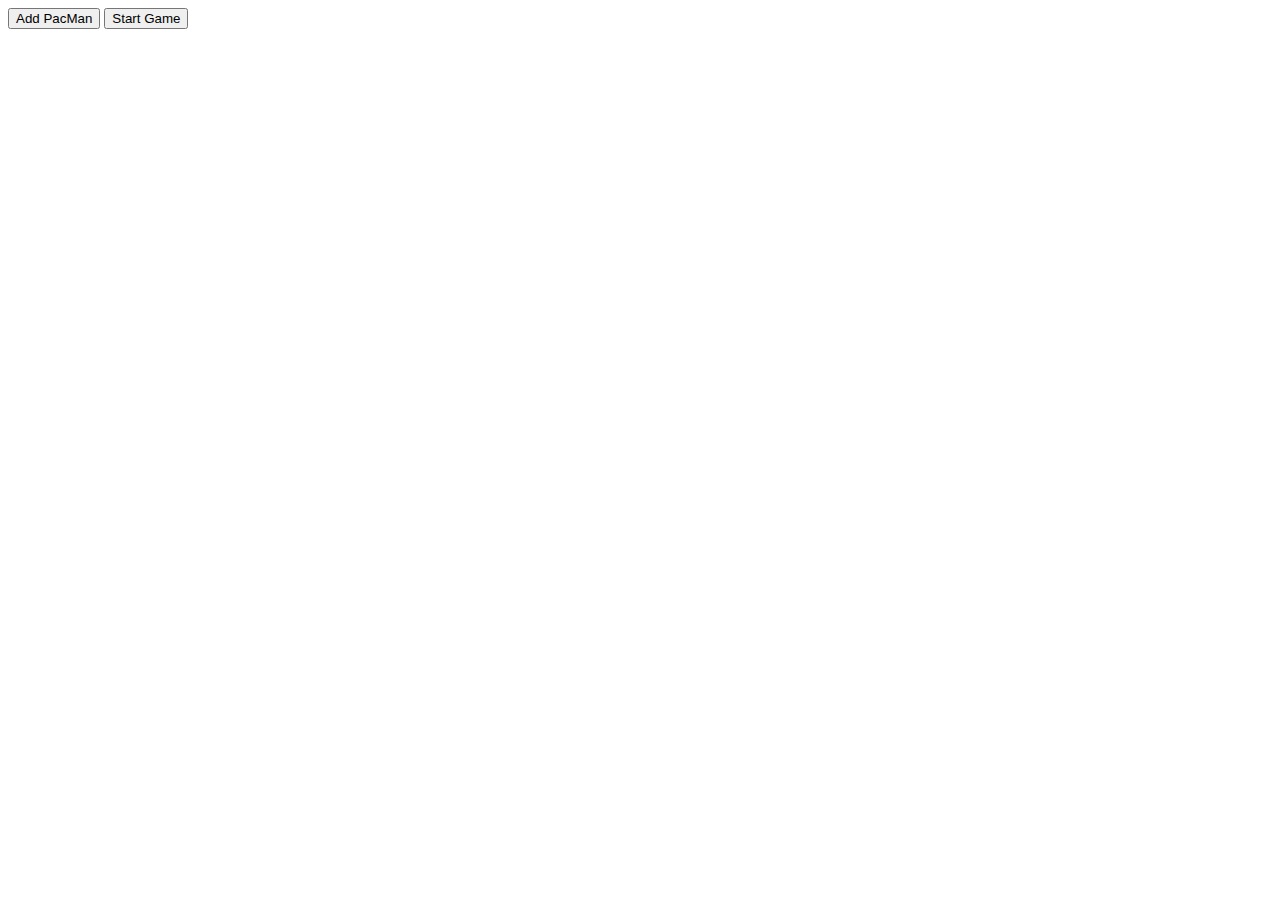
==== starter.html @ d73954c8 "initial git" ====
<html>
<SCRIPT>
    var pos = 0;
    const pacArray = [
        ['PacMan1.png', 'PacMan2.png'],
        ['PacMan3.png', 'PacMan4.png']
    ];
    var direction = 0;
    const pacMen = []; // This array holds all the pacmen

    function setToRandom(scale) {
        return {
            x: Math.random() * scale,
            y: Math.random() * scale
        }
    }
    // Factory to make a PacMan at a random position with random velocity
    function makePac() {
        // returns an object with random values scaled {x: 33, y: 21}
        let velocity = setToRandom(10); // {x:?, y:?}
        let position = setToRandom(200);
        // Add image to div id = game
        let game = document.getElementById('game');
        let newimg = document.createElement('img');
        newimg.style.position = 'absolute';
        newimg.src = 'PacMan1.png';
        newimg.width = 100;
        //
        // set position here 
           newimg.style.left = position.x;
           newimg.style.top = position.y;
        //

        // add new Child image to game
        game.appendChild( newimg );
        // return details in an object
        return {
            position,
            velocity,
            newimg
        }
    }

    function update() {
        //loop over pacmen array and move each one and move image in DOM
        pacMen.forEach((item) => {
            checkCollisions(item)
            item.position.x += item.velocity.x;
            item.position.y += item.velocity.y;

            item.newimg.style.left = item.position.x;
            item.newimg.style.top = item.position.y;
        })
        setTimeout(update, 20);
    }

    function checkCollisions(item) {
        //
        // detect collision with all walls and make pacman bounce
        //
        if(item.position.x + item.velocity.x + item.newimg.width > window.innerWidth ||
           item.position.x + item.velocity.x < 0) item.velocity.x = -item.velocity.x;
        if(item.position.y + item.velocity.y + item.newimg.height > window.innerHeight ||
           item.position.y + item.velocity.y < 0) item.velocity.y = -item.velocity.y;   
    }

    function makeOne() {
        pacMen.push(makePac()); // add a new PacMan
    }
</SCRIPT>

<body>
    <div id='game'>
        <button onclick='makeOne()' width='200' height='30'>Add PacMan</button>
        <button onclick='update()' width='200' height='30'>Start Game</button>

    </div>
</body>

</html>
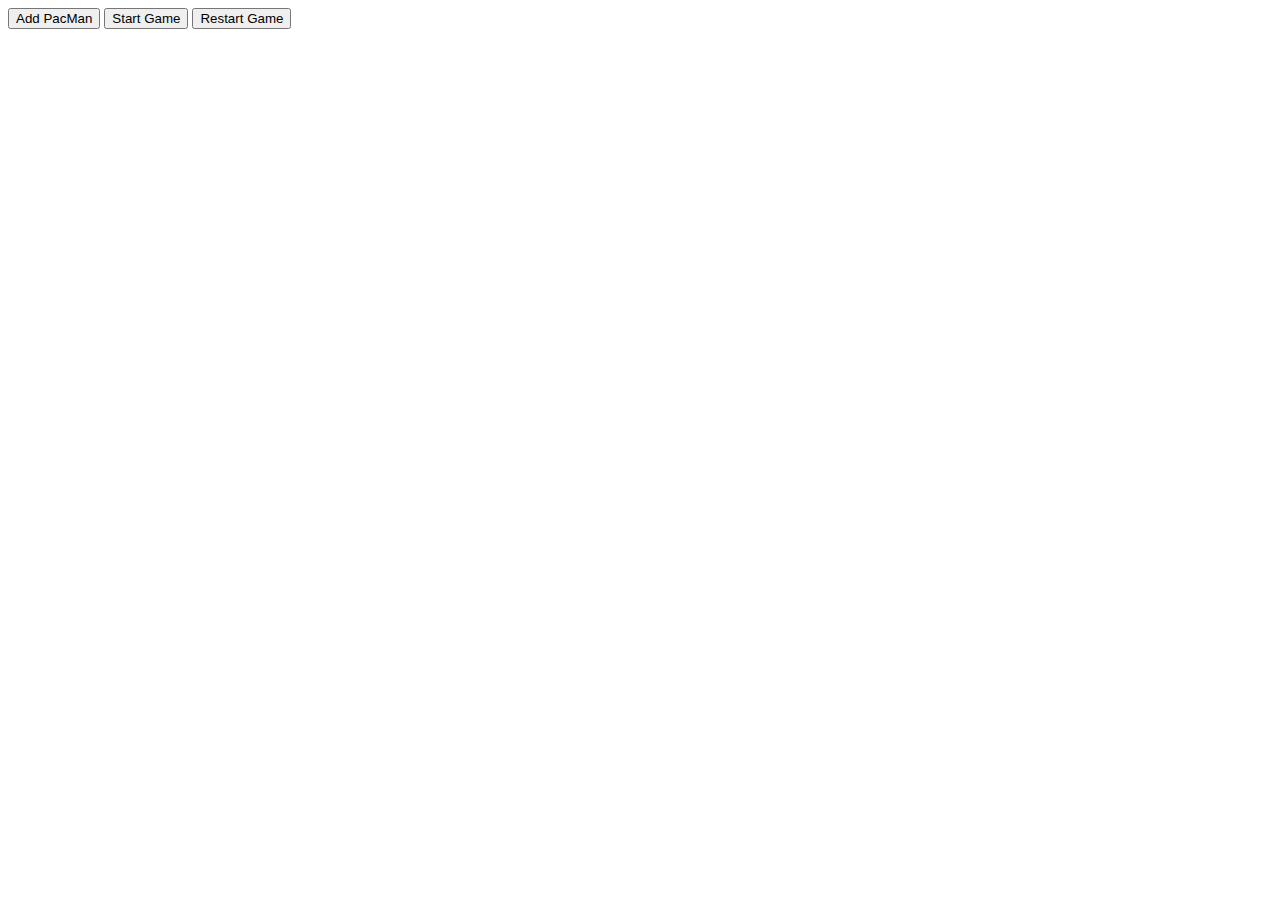
==== commit 8dfb066b: "Add id Array and Images change" ====
--- a/starter.html
+++ b/starter.html
@@ -7,22 +7,36 @@
     ];
     var direction = 0;
     const pacMen = []; // This array holds all the pacmen
+    var focus = 0; 
+    let idPacmen = 0;
 
     function setToRandom(scale) {
         return {
             x: Math.random() * scale,
-            y: Math.random() * scale
+            y: 30 + Math.random() * scale
         }
     }
+    function identification(id,direction) {
+        return {
+            idPacman : id,
+            dirPacman : direction
+        }
+    }
+
     // Factory to make a PacMan at a random position with random velocity
     function makePac() {
         // returns an object with random values scaled {x: 33, y: 21}
         let velocity = setToRandom(10); // {x:?, y:?}
         let position = setToRandom(200);
+
+        let id = identification(idPacmen,direction);
+        idPacmen= idPacmen + 1;
+
         // Add image to div id = game
         let game = document.getElementById('game');
         let newimg = document.createElement('img');
         newimg.style.position = 'absolute';
+
         newimg.src = 'PacMan1.png';
         newimg.width = 100;
         //
@@ -37,12 +51,14 @@
         return {
             position,
             velocity,
-            newimg
+            newimg,
+            id
         }
     }
 
     function update() {
         //loop over pacmen array and move each one and move image in DOM
+        focus = (focus + 1) % 2;
         pacMen.forEach((item) => {
             checkCollisions(item)
             item.position.x += item.velocity.x;
@@ -50,8 +66,12 @@
 
             item.newimg.style.left = item.position.x;
             item.newimg.style.top = item.position.y;
+            
+            item.newimg.src = pacArray[item.id.dirPacman][focus];
+        
         })
-        setTimeout(update, 20);
+
+        setTimeout(update, 70);
     }
 
     function checkCollisions(item) {
@@ -59,7 +79,11 @@
         // detect collision with all walls and make pacman bounce
         //
         if(item.position.x + item.velocity.x + item.newimg.width > window.innerWidth ||
-           item.position.x + item.velocity.x < 0) item.velocity.x = -item.velocity.x;
+           item.position.x + item.velocity.x < 0) {
+               item.velocity.x = -item.velocity.x;
+               item.id.dirPacman = (item.id.dirPacman + 1) % 2;
+           }
+           
         if(item.position.y + item.velocity.y + item.newimg.height > window.innerHeight ||
            item.position.y + item.velocity.y < 0) item.velocity.y = -item.velocity.y;   
     }
@@ -73,6 +97,7 @@
     <div id='game'>
         <button onclick='makeOne()' width='200' height='30'>Add PacMan</button>
         <button onclick='update()' width='200' height='30'>Start Game</button>
+        <button onclick='location.reload()' width='200' height='30'>Restart Game</button>
 
     </div>
 </body>
